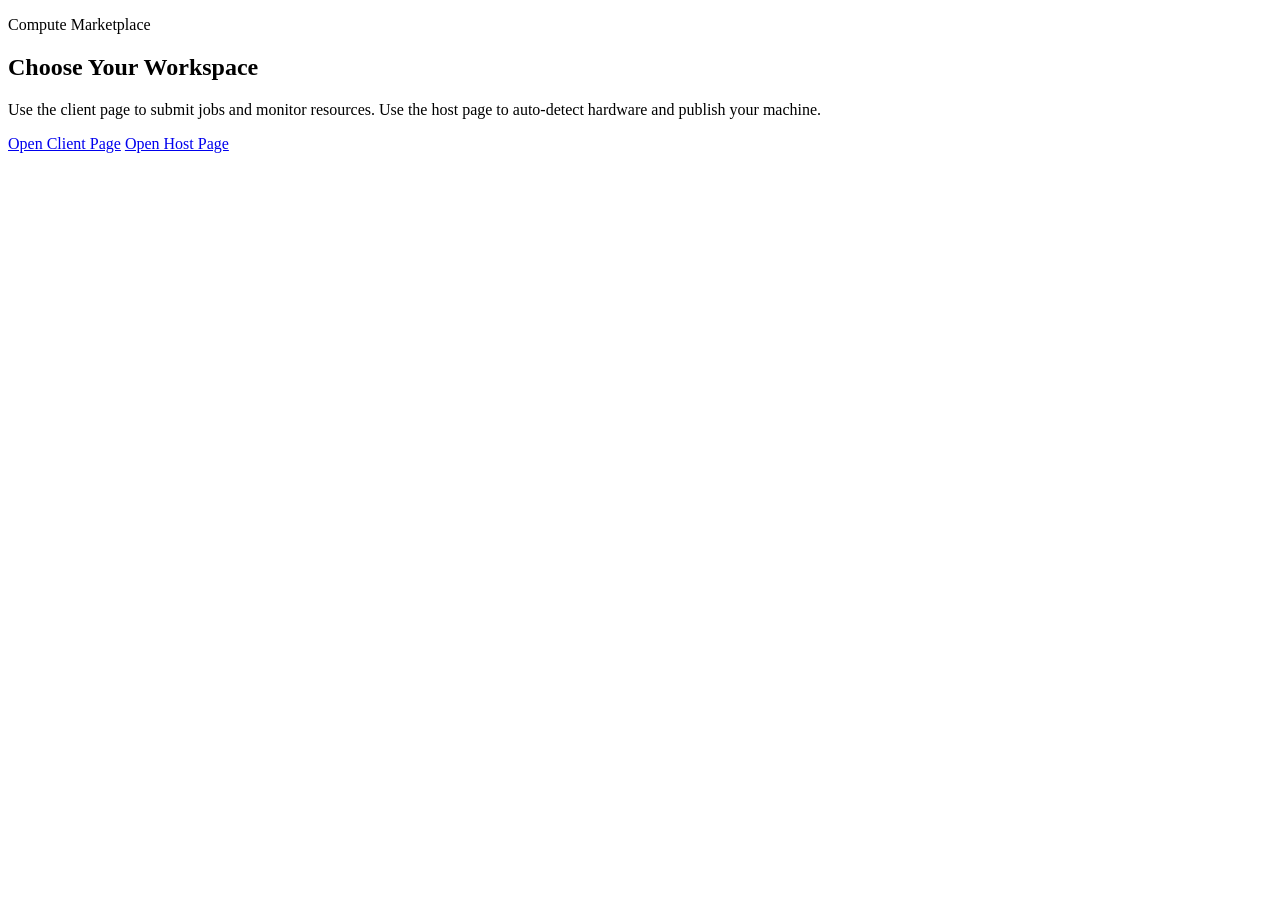
==== marketplace/control-api/app/static/index.html @ 8ebe6ebb "Initial commit: compute marketplace API, host agent, and UI" ====
<!doctype html>
<html lang="en">
<head>
  <meta charset="UTF-8">
  <meta name="viewport" content="width=device-width, initial-scale=1.0">
  <title>Compute Marketplace</title>
  <link rel="preconnect" href="https://fonts.googleapis.com">
  <link rel="preconnect" href="https://fonts.gstatic.com" crossorigin>
  <link href="https://fonts.googleapis.com/css2?family=Space+Grotesk:wght@400;500;700&family=IBM+Plex+Mono:wght@400;500&display=swap" rel="stylesheet">
  <link rel="stylesheet" href="/static/styles.css">
</head>
<body>
  <div class="page-glow"></div>
  <main class="layout">
    <section class="hero card">
      <p class="eyebrow">Compute Marketplace</p>
      <h1>Choose Your Workspace</h1>
      <p class="muted">Use the client page to submit jobs and monitor resources. Use the host page to auto-detect hardware and publish your machine.</p>
      <div class="row">
        <a href="/client" class="btn">Open Client Page</a>
        <a href="/host" class="btn secondary">Open Host Page</a>
      </div>
    </section>
  </main>
</body>
</html>
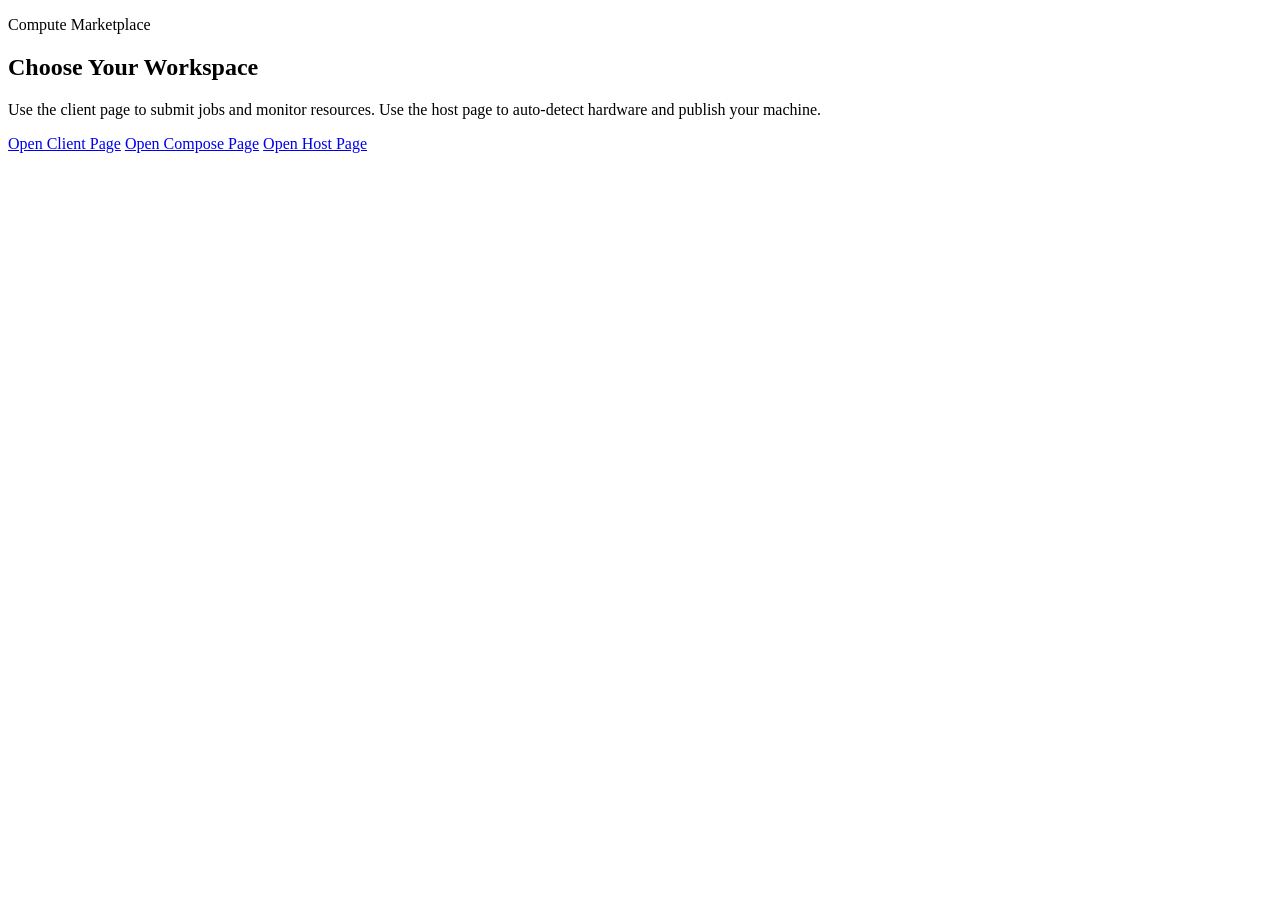
==== commit 6c5ed8a3: "milestone2-ui: add compose page with live cross-host stream" ====
--- a/marketplace/control-api/app/static/index.html
+++ b/marketplace/control-api/app/static/index.html
@@ -18,6 +18,7 @@
       <p class="muted">Use the client page to submit jobs and monitor resources. Use the host page to auto-detect hardware and publish your machine.</p>
       <div class="row">
         <a href="/client" class="btn">Open Client Page</a>
+        <a href="/compose" class="btn">Open Compose Page</a>
         <a href="/host" class="btn secondary">Open Host Page</a>
       </div>
     </section>
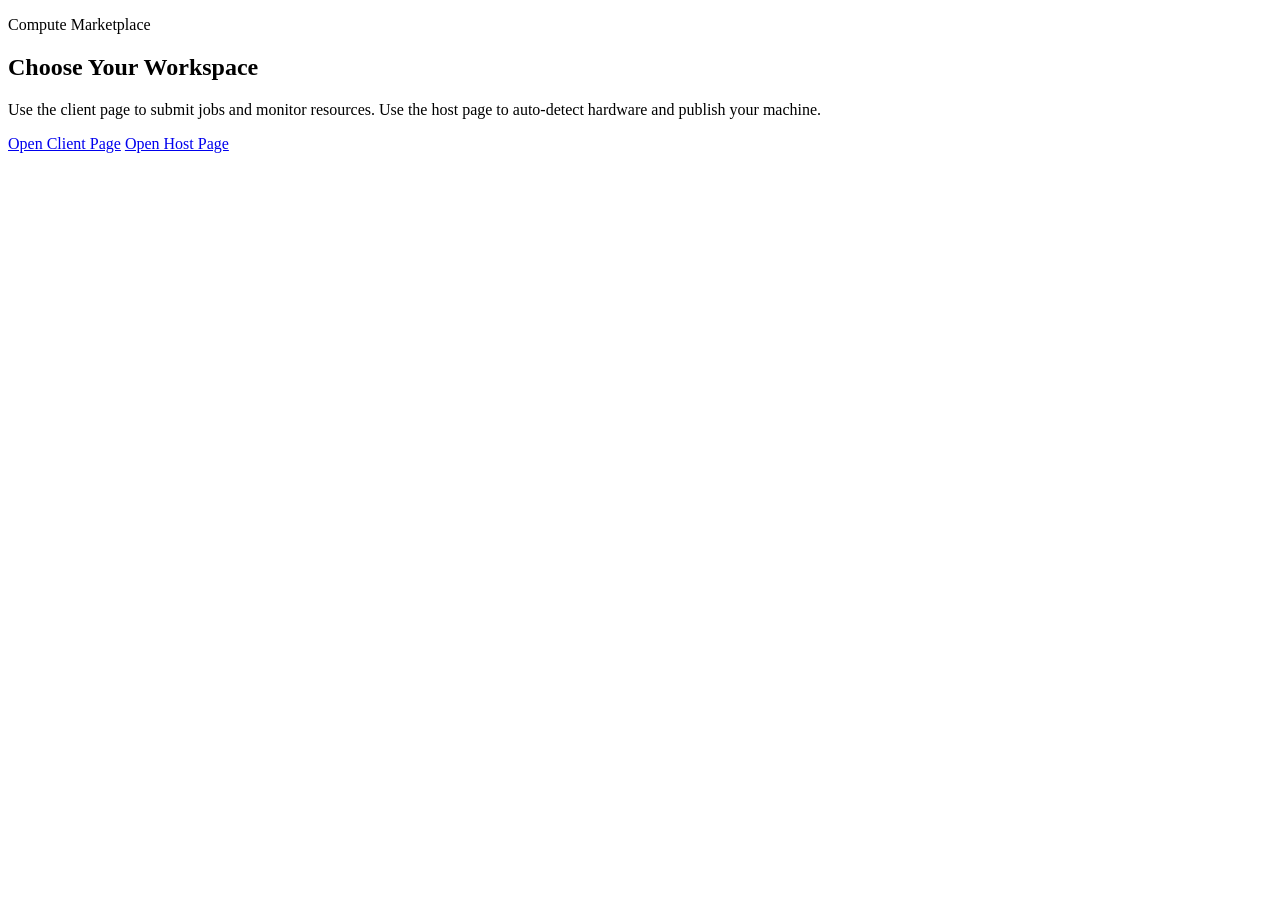
==== commit c896d11f: "feat: add cross-host compose workflow and docs" ====
--- a/marketplace/control-api/app/static/index.html
+++ b/marketplace/control-api/app/static/index.html
@@ -18,7 +18,6 @@
       <p class="muted">Use the client page to submit jobs and monitor resources. Use the host page to auto-detect hardware and publish your machine.</p>
       <div class="row">
         <a href="/client" class="btn">Open Client Page</a>
-        <a href="/compose" class="btn">Open Compose Page</a>
         <a href="/host" class="btn secondary">Open Host Page</a>
       </div>
     </section>
